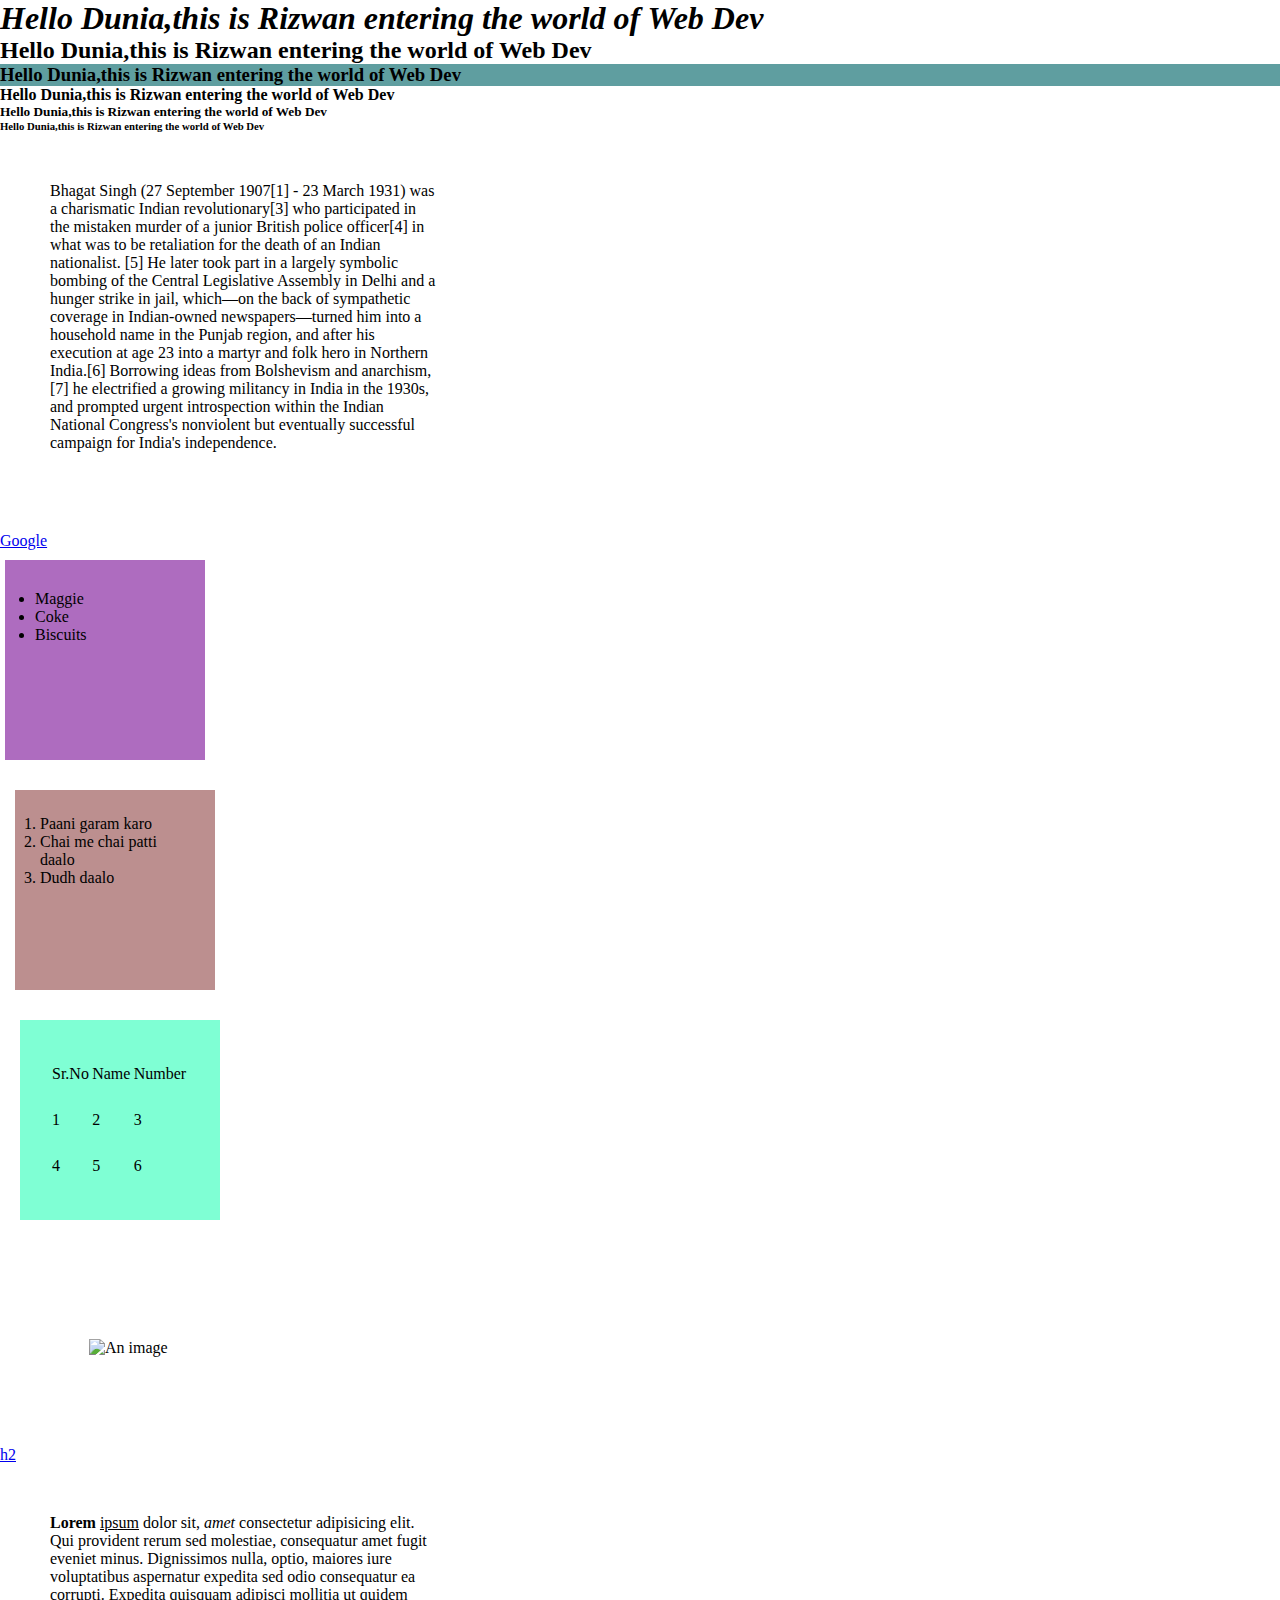
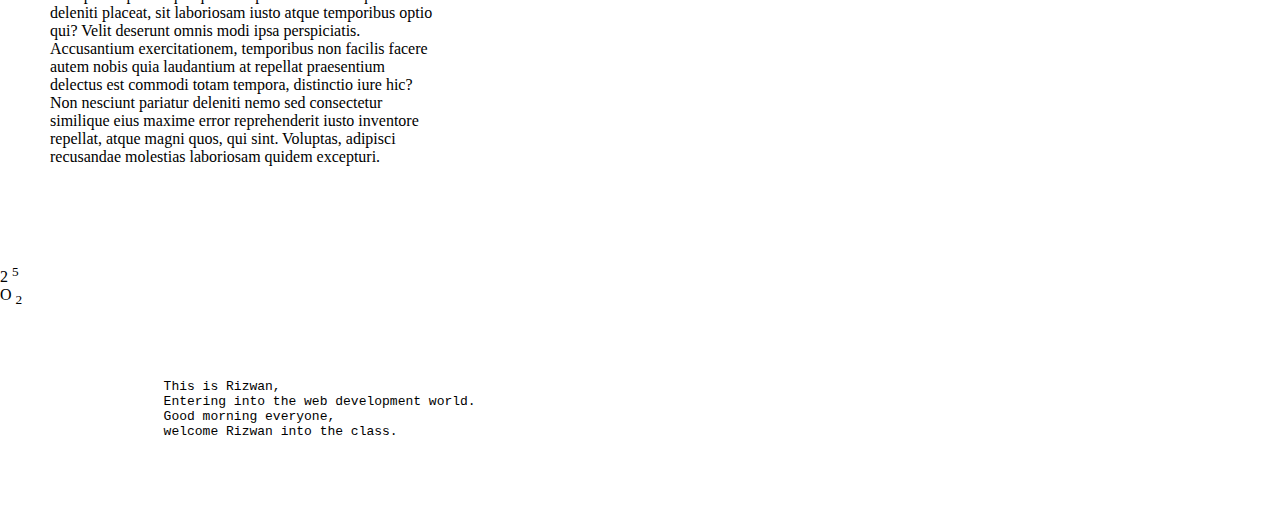
==== index.html @ 2dc0a709 "first commit" ====
<!DOCTYPE html>

<html>

    <head>
        <link rel="stylesheet" href="style.css">
        <script>src = "./scrip.js"</script>
    </head>

    <body>
       <h1 style="font-style: italic;"> Hello Dunia,this is Rizwan entering the world of Web Dev </h1>
       <h2 id="Heading 2"> Hello Dunia,this is Rizwan entering the world of Web Dev</h2>
       <h3 style="background-color: cadetblue;"> Hello Dunia,this is Rizwan entering the world of Web Dev</h3>
       <h4> Hello Dunia,this is Rizwan entering the world of Web Dev</h4>
       <h5> Hello Dunia,this is Rizwan entering the world of Web Dev</h5>
       <h6> Hello Dunia,this is Rizwan entering the world of Web Dev</h6>

       <p id="p1">  Bhagat Singh (27 September 1907[1] - 23 March 1931) was a charismatic Indian revolutionary[3] who participated in the 
            mistaken murder of a junior British police officer[4] in what was to be retaliation for the death of an Indian nationalist. 
            [5] He later took part in a largely symbolic bombing of the Central Legislative Assembly in Delhi and a hunger strike in jail,
            which—on the back of sympathetic coverage in Indian-owned newspapers—turned him into a household name in the Punjab region, and
            after his execution at age 23 into a martyr and folk hero in Northern India.[6] Borrowing ideas from Bolshevism and anarchism,
            [7] he electrified a growing militancy in India in the 1930s, and prompted urgent introspection within the Indian National 
            Congress's nonviolent but eventually successful campaign for India's independence.
        </p>

       <a href="https://www.google.com/">Google</a>

       <ul id="c">
        <li>Maggie</li>
        <li>Coke</li>
        <li>Biscuits</li>
       </ul>

       <ol id="a">
        <li>Paani garam karo</li>
        <li>Chai me chai patti daalo</li>
        <li>Dudh daalo</li>
       </ol>

       <table id="b">
        <tr>
            <td>Sr.No</td>
            <td>Name</td>
            <td>Number</td>
        </tr>
        <tr>
            <td>1</td>
            <td>2</td>
            <td>3</td>
        </tr>
        <tr>
            <td>4</td>
            <td>5</td>
            <td>6</td>
        </tr>
       </table>

       <img id="d" src="https://images.unsplash.com/photo-1692838952665-a7a9577fde9e?ixlib=rb-4.0.3&ixid=M3wxMjA3fDB8MHxwaG90by1wYWdlfHx8fGVufDB8fHx8fA%3D%3D&auto=format&fit=crop&w=1974&q=80" 
            alt="An image">
       <br>
       <a href="#Heading 2">h2</a>

       <p id="p3"><strong>Lorem</strong> <u>ipsum</u> dolor sit, <em>amet</em> consectetur adipisicing elit. Qui provident rerum sed molestiae, consequatur amet fugit eveniet minus. Dignissimos nulla, optio, maiores iure voluptatibus aspernatur expedita sed odio consequatur ea corrupti. Expedita quisquam adipisci mollitia ut quidem deleniti placeat, sit laboriosam iusto atque temporibus optio qui? Velit deserunt omnis modi ipsa perspiciatis. Accusantium exercitationem, temporibus non facilis facere autem nobis quia laudantium at repellat praesentium delectus est commodi totam tempora, distinctio iure hic? Non nesciunt pariatur deleniti nemo sed consectetur similique eius maxime error reprehenderit iusto inventore repellat, atque magni quos, qui sint. Voluptas, adipisci recusandae molestias laboriosam quidem excepturi.</p>

       <p id="p2">
            2 <sup>5</sup>
            <br/>
            O <sub>2</sub>
       </p>

       <pre>
            This is Rizwan, 
            Entering into the web development world. 
            Good morning everyone, 
            welcome Rizwan into the class.
       </pre>


    </body>

</html>
---- style.css ----
/* CSS boilerplate */
*{
    margin: 0;
    padding: 0;
    box-sizing: border-box;
}

html,body{
    height:100%;
    width: 100%;
}

/* Giving CSS properties */    

#a{
    height: 200px;
    width: 200px;
    margin: 15px;
    padding: 25px;
    background-color: rosybrown;
}

#b{
    height: 200px;
    width: 200px;
    margin: 30px 20px;
    padding: 30px;
    background-color: aquamarine;
}

#c{
    height: 200px;
    width: 200px;
    margin: 10px 20px 30px 5px;
    padding: 30px;
    background-color: rgb(174, 108, 191);
}

#d{
    height: 200px;
    width: 200px;
    margin: 69px;
    padding: 20px;
}

#p1{
    height: 40%;
    width: 35%;
    margin: 20px;
    padding: 30px;
    /* background-color: brown; */
    background-image: url(https://images.unsplash.com/photo-1692607146112-a25194375acb?ixlib=rb-4.0.3&ixid=M3wxMjA3fDB8MHxwaG90by1wYWdlfHx8fGVufDB8fHx8fA%3D%3D&auto=format&fit=crop&w=1887&q=80);
    background-size: cover;
    background-position: center;
}

#p3{
    height: 40%;
    width: 35%;
    margin: 20px;
    padding: 30px;
    /* background-color: brown; */
    background-image: url(https://images.unsplash.com/photo-1692607146112-a25194375acb?ixlib=rb-4.0.3&ixid=M3wxMjA3fDB8MHxwaG90by1wYWdlfHx8fGVufDB8fHx8fA%3D%3D&auto=format&fit=crop&w=1887&q=80);
    background-size: cover;
    background-position: bottom;
}

pre{
    height: 20%;
    width: 50%;
    /* background-color: rgb(22, 72, 72); */
    background-image: url(https://images.unsplash.com/photo-1692607146112-a25194375acb?ixlib=rb-4.0.3&ixid=M3wxMjA3fDB8MHxwaG90by1wYWdlfHx8fGVufDB8fHx8fA%3D%3D&auto=format&fit=crop&w=1887&q=80);
    background-size: cover;
    background-position: center;
    margin: 30px;
    padding: 40px;
}
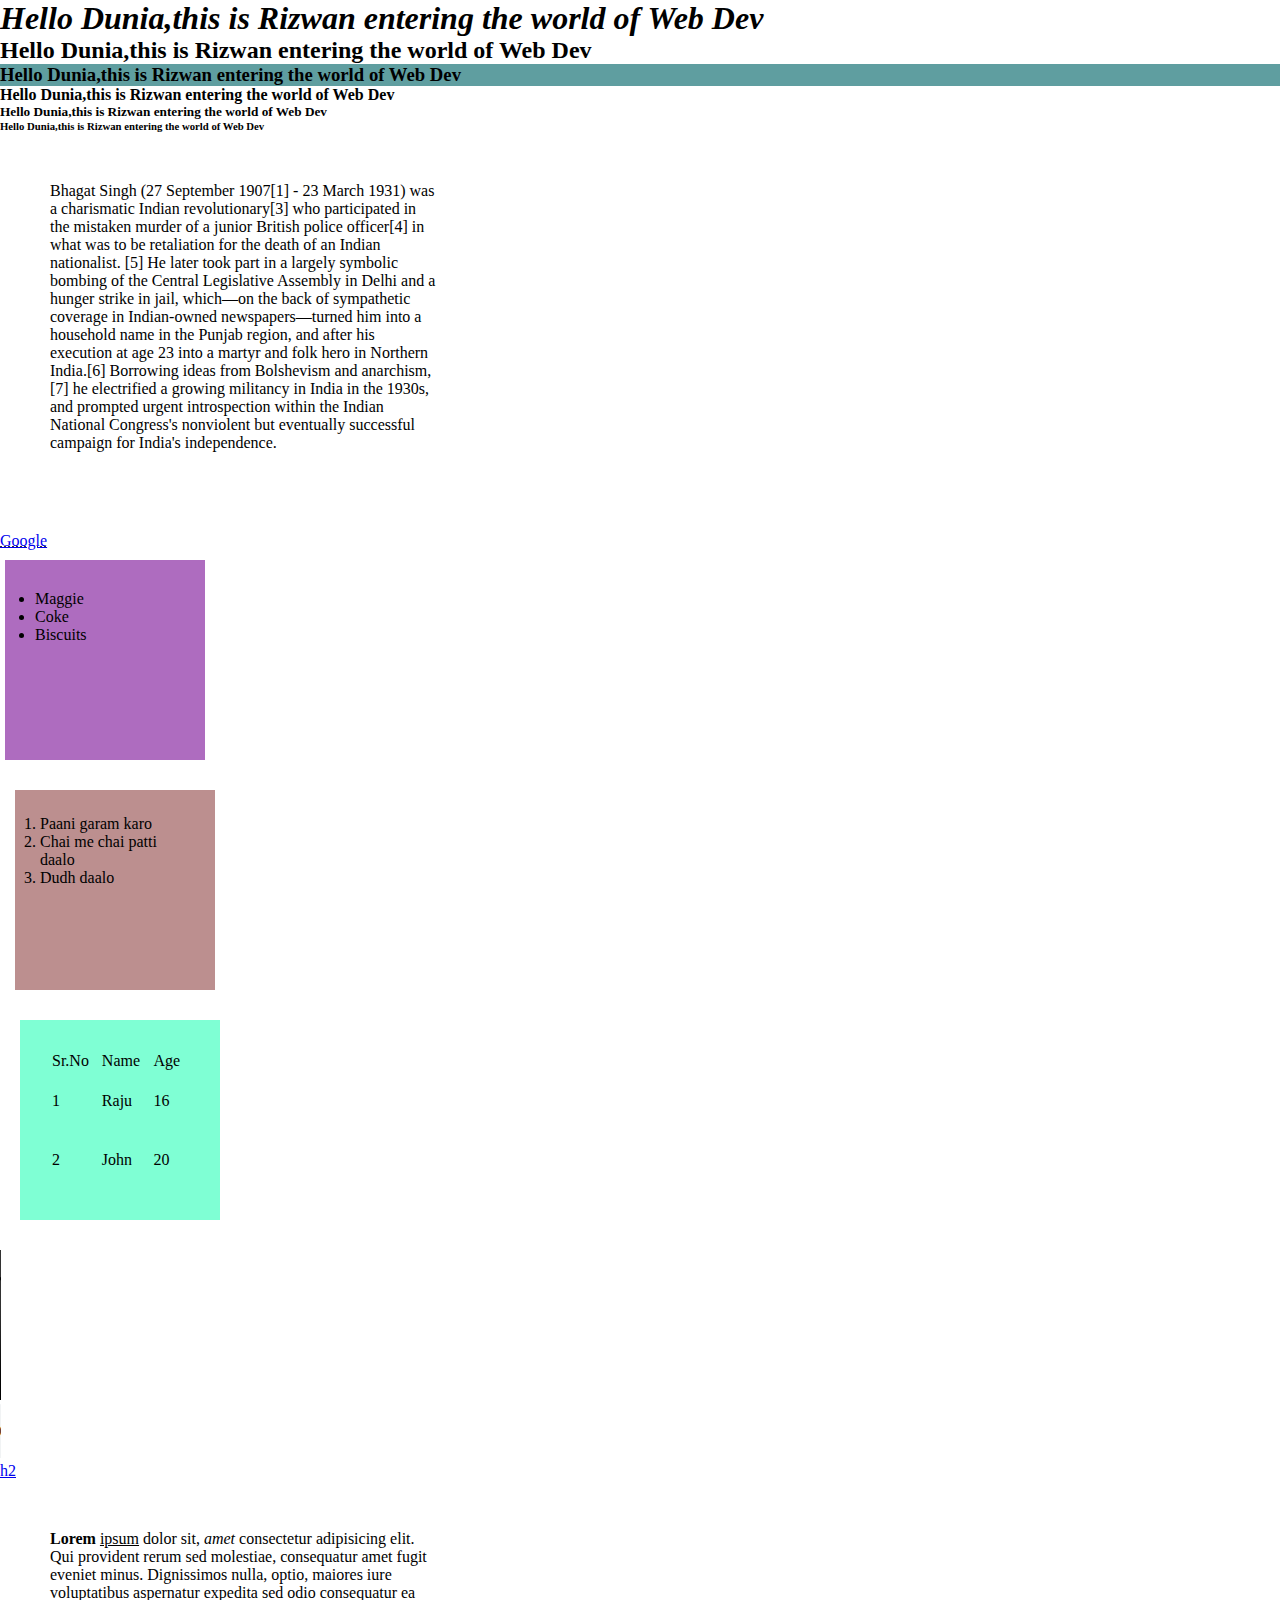
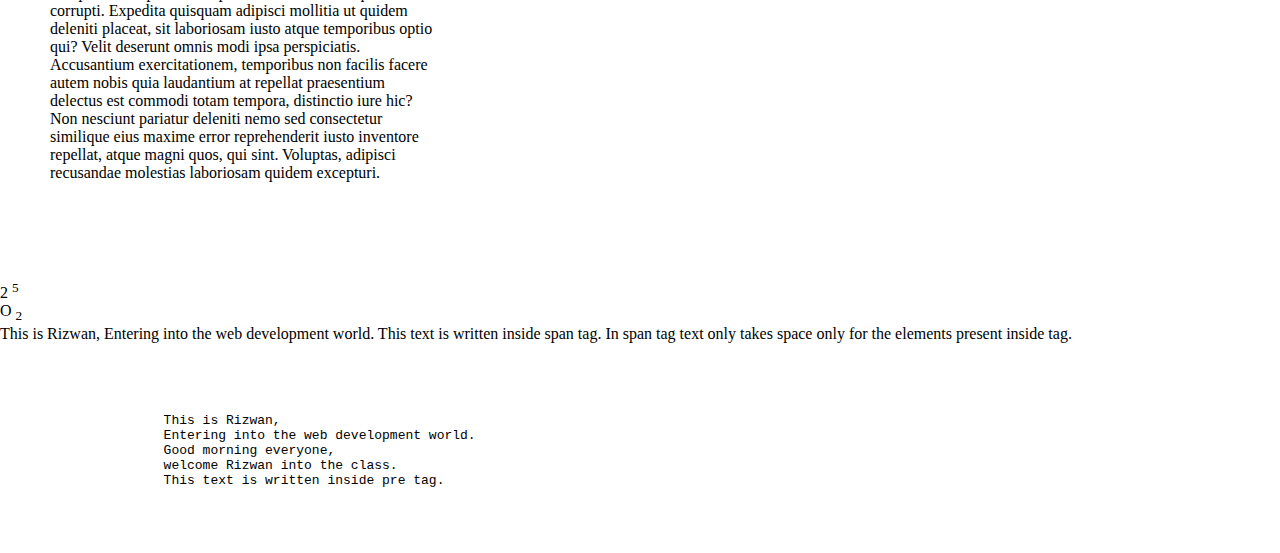
==== commit 96d6429b: "index file updated" ====
--- a/index.html
+++ b/index.html
@@ -24,7 +24,7 @@
             Congress's nonviolent but eventually successful campaign for India's independence.
         </p>
 
-       <a href="https://www.google.com/">Google</a>
+       <abbr title="Hey,click here to redirect to Google"><a href="https://www.google.com/" target="_blank">Google</a></abbr>
 
        <ul id="c">
         <li>Maggie</li>
@@ -39,25 +39,34 @@
        </ol>
 
        <table id="b">
-        <tr>
-            <td>Sr.No</td>
-            <td>Name</td>
-            <td>Number</td>
-        </tr>
-        <tr>
-            <td>1</td>
-            <td>2</td>
-            <td>3</td>
-        </tr>
-        <tr>
-            <td>4</td>
-            <td>5</td>
-            <td>6</td>
-        </tr>
+        <thead>
+            <!-- This is the heading of columns  -->
+            <tr>
+                <td>Sr.No</td>
+                <td>Name</td>
+                <td>Age</td>
+            </tr>
+        </thead>
+
+        <tbody>
+            <!-- This is the data entery inside the table -->
+            <tr>
+                <td>1</td>
+                <td>Raju</td>
+                <td>16</td>
+            </tr>
+            <tr>
+                <td>2</td>
+                <td>John</td>
+                <td>20</td>
+            </tr>
+        </tbody>
        </table>
 
-       <img id="d" src="https://images.unsplash.com/photo-1692838952665-a7a9577fde9e?ixlib=rb-4.0.3&ixid=M3wxMjA3fDB8MHxwaG90by1wYWdlfHx8fGVufDB8fHx8fA%3D%3D&auto=format&fit=crop&w=1974&q=80" 
-            alt="An image">
+       <!-- <img id="d" src="https://images.unsplash.com/photo-1692838952665-a7a9577fde9e?ixlib=rb-4.0.3&ixid=M3wxMjA3fDB8MHxwaG90by1wYWdlfHx8fGVufDB8fHx8fA%3D%3D&auto=format&fit=crop&w=1974&q=80" 
+            alt="An image"> -->
+            <video src="/video.mp4" controls muted width="400px" ></video> <br>
+            <audio src="/audio.mp4" controls autoplay muted ></audio>
        <br>
        <a href="#Heading 2">h2</a>
 
@@ -69,11 +78,18 @@
             O <sub>2</sub>
        </p>
 
+       <span>
+        This is Rizwan, 
+        Entering into the web development world.
+        This text is written inside span tag.
+        In span tag text only takes space only for the elements present inside tag.
+       </span>
        <pre>
             This is Rizwan, 
             Entering into the web development world. 
             Good morning everyone, 
             welcome Rizwan into the class.
+            This text is written inside pre tag.
        </pre>
 
 
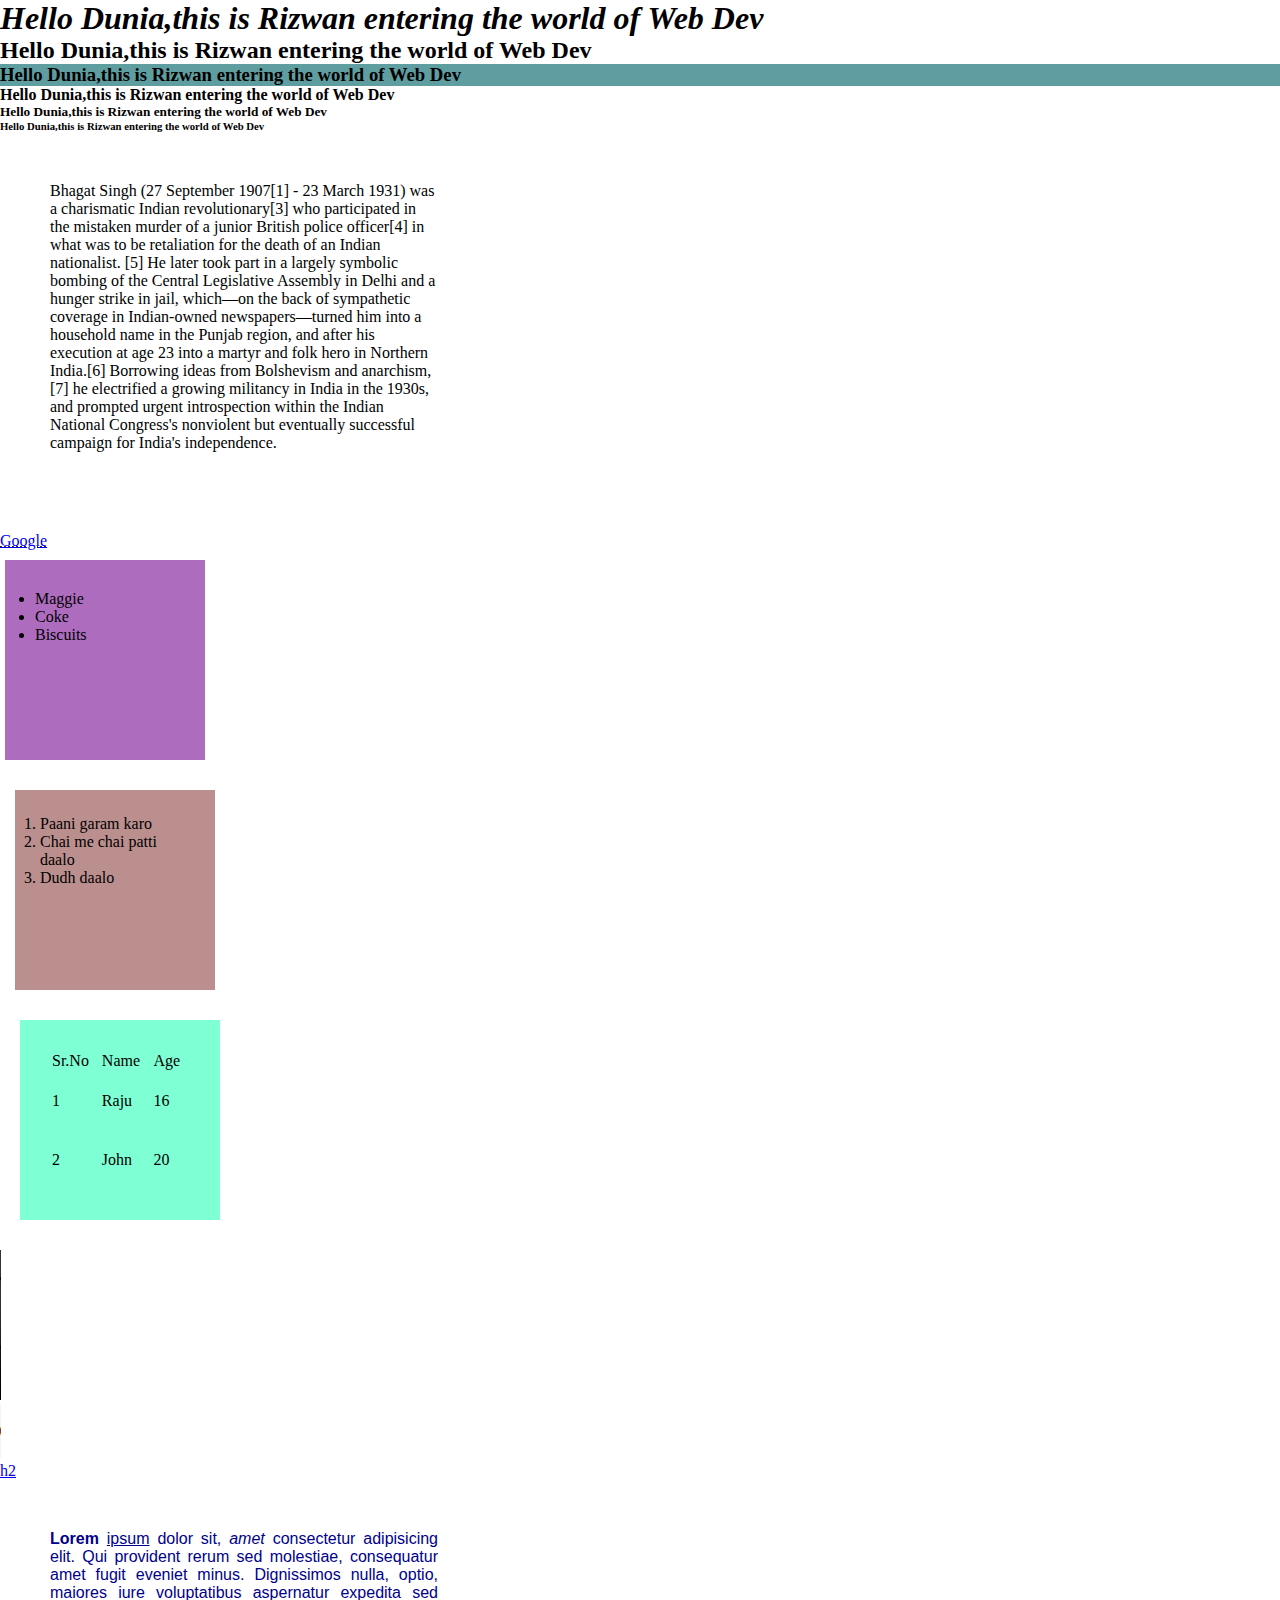
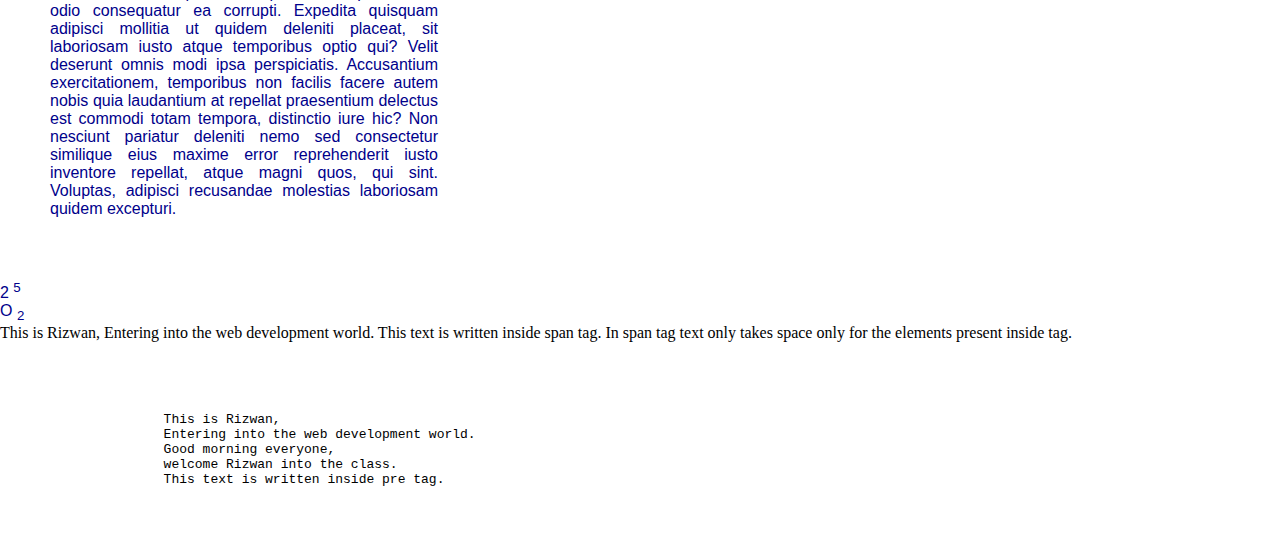
==== commit f4d83c15: "updated" ====
--- a/index.html
+++ b/index.html
@@ -70,9 +70,9 @@
        <br>
        <a href="#Heading 2">h2</a>
 
-       <p id="p3"><strong>Lorem</strong> <u>ipsum</u> dolor sit, <em>amet</em> consectetur adipisicing elit. Qui provident rerum sed molestiae, consequatur amet fugit eveniet minus. Dignissimos nulla, optio, maiores iure voluptatibus aspernatur expedita sed odio consequatur ea corrupti. Expedita quisquam adipisci mollitia ut quidem deleniti placeat, sit laboriosam iusto atque temporibus optio qui? Velit deserunt omnis modi ipsa perspiciatis. Accusantium exercitationem, temporibus non facilis facere autem nobis quia laudantium at repellat praesentium delectus est commodi totam tempora, distinctio iure hic? Non nesciunt pariatur deleniti nemo sed consectetur similique eius maxime error reprehenderit iusto inventore repellat, atque magni quos, qui sint. Voluptas, adipisci recusandae molestias laboriosam quidem excepturi.</p>
+       <p id="p3" class="para"><strong>Lorem</strong> <u>ipsum</u> dolor sit, <em>amet</em> consectetur adipisicing elit. Qui provident rerum sed molestiae, consequatur amet fugit eveniet minus. Dignissimos nulla, optio, maiores iure voluptatibus aspernatur expedita sed odio consequatur ea corrupti. Expedita quisquam adipisci mollitia ut quidem deleniti placeat, sit laboriosam iusto atque temporibus optio qui? Velit deserunt omnis modi ipsa perspiciatis. Accusantium exercitationem, temporibus non facilis facere autem nobis quia laudantium at repellat praesentium delectus est commodi totam tempora, distinctio iure hic? Non nesciunt pariatur deleniti nemo sed consectetur similique eius maxime error reprehenderit iusto inventore repellat, atque magni quos, qui sint. Voluptas, adipisci recusandae molestias laboriosam quidem excepturi.</p>
 
-       <p id="p2">
+       <p id="p2" class="para">
             2 <sup>5</sup>
             <br/>
             O <sub>2</sub>
--- a/style.css
+++ b/style.css
@@ -65,6 +65,12 @@
     background-position: bottom;
 }
 
+.para{
+    font-family: sans-serif;
+    color: darkblue;
+    text-align: justify;
+}
+    
 pre{
     height: 20%;
     width: 50%;
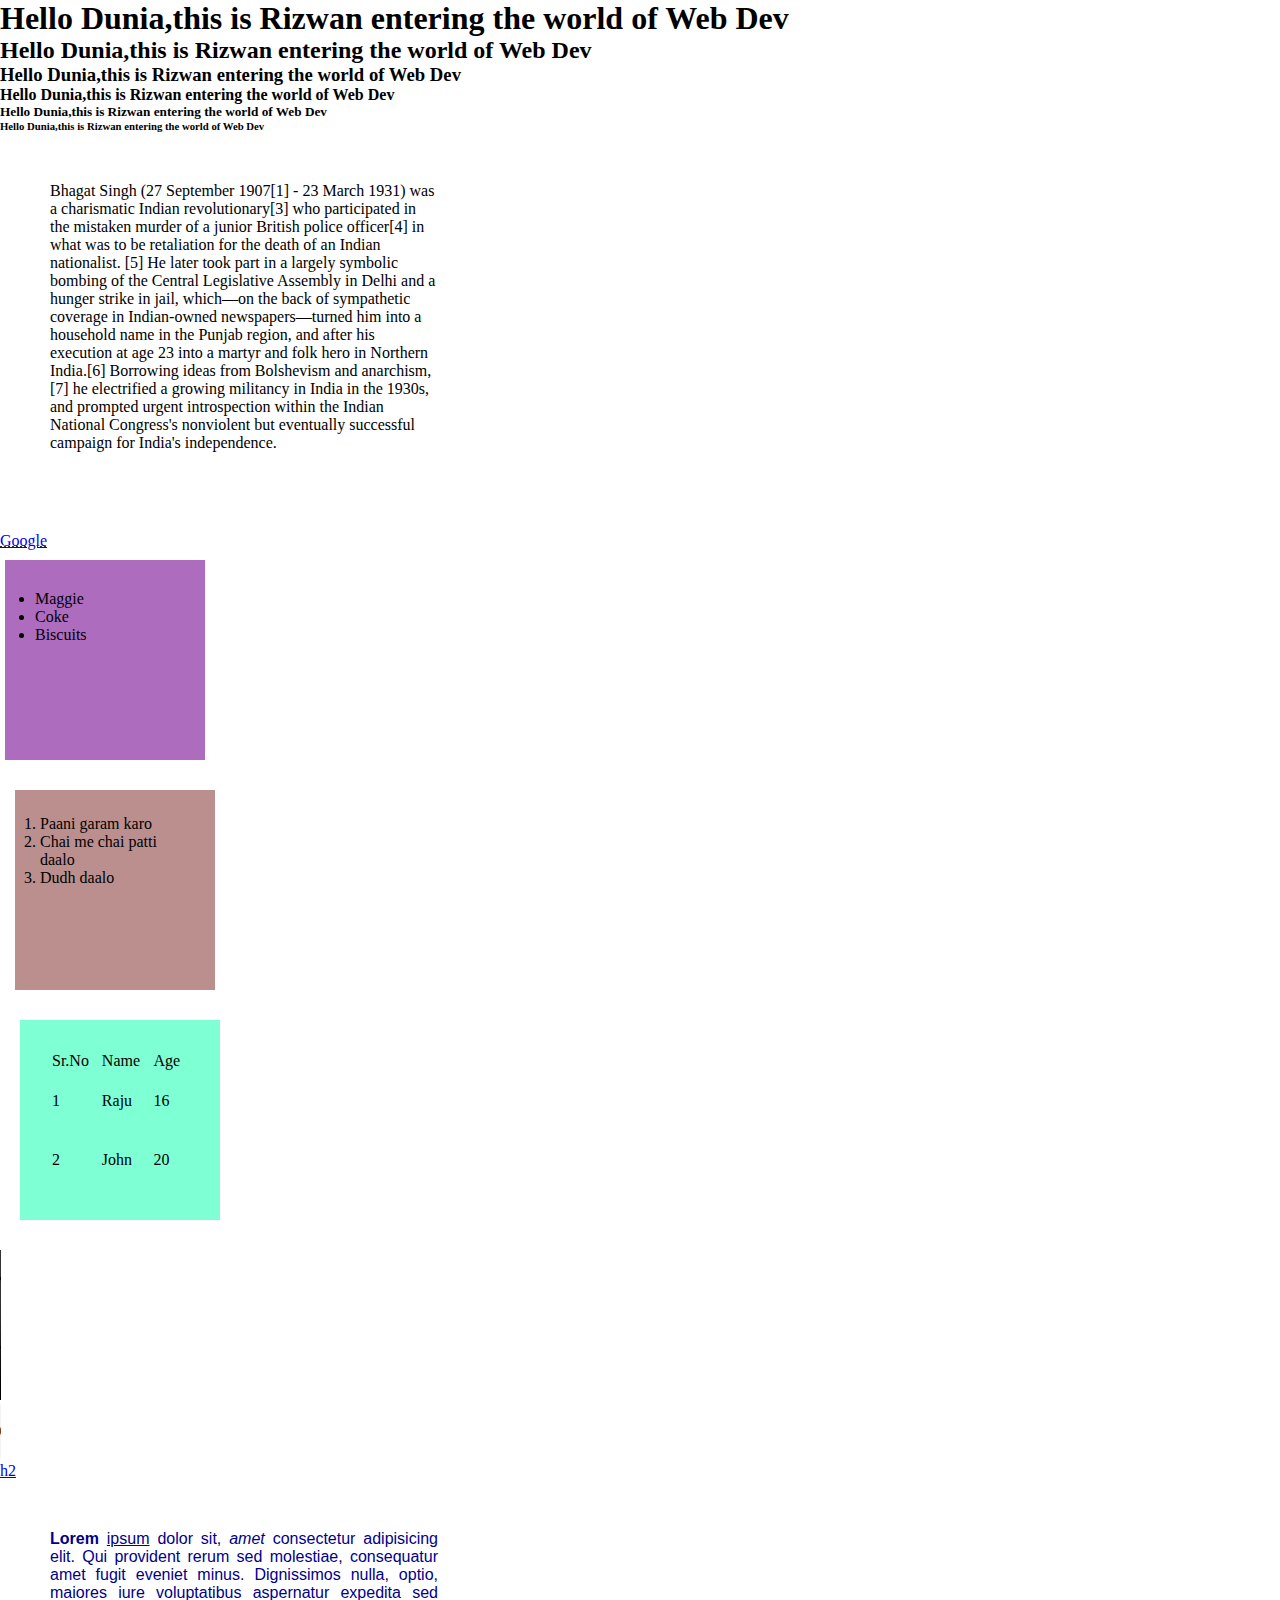
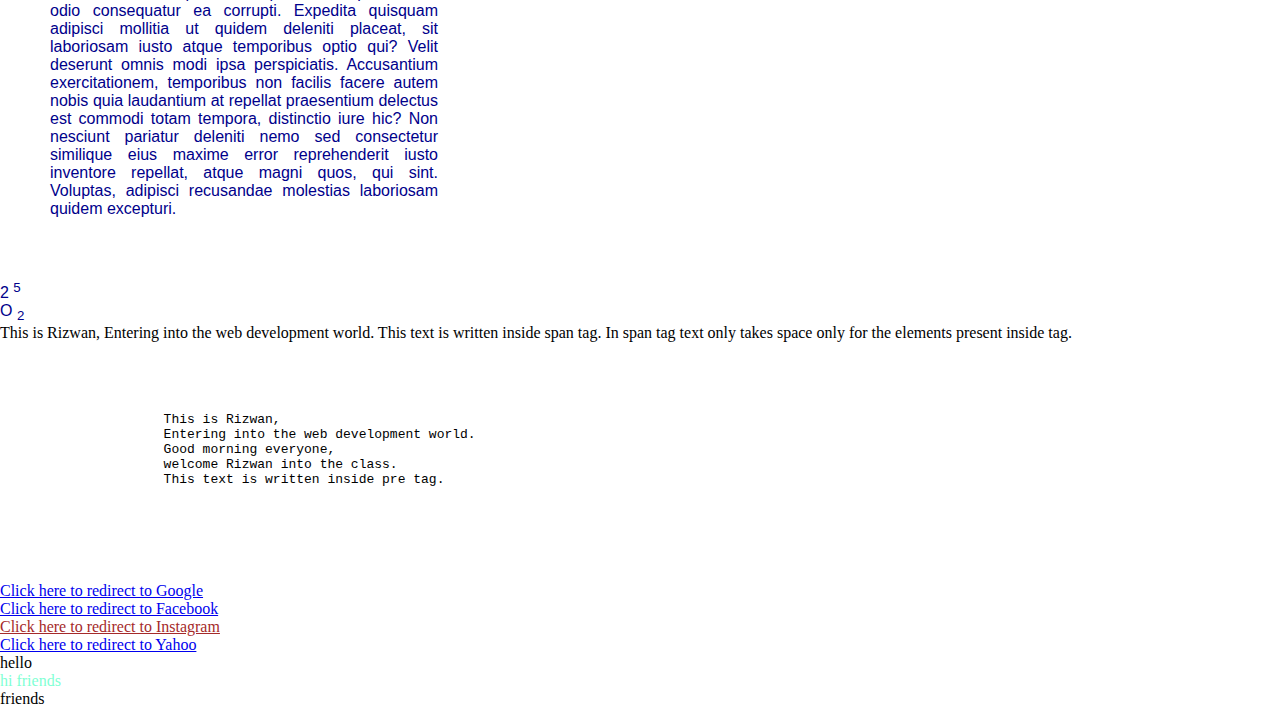
==== commit 98a46d3d: "updated code" ====
--- a/index.html
+++ b/index.html
@@ -8,9 +8,9 @@
     </head>
 
     <body>
-       <h1 style="font-style: italic;"> Hello Dunia,this is Rizwan entering the world of Web Dev </h1>
+       <h1> Hello Dunia,this is Rizwan entering the world of Web Dev </h1>
        <h2 id="Heading 2"> Hello Dunia,this is Rizwan entering the world of Web Dev</h2>
-       <h3 style="background-color: cadetblue;"> Hello Dunia,this is Rizwan entering the world of Web Dev</h3>
+       <h3> Hello Dunia,this is Rizwan entering the world of Web Dev</h3>
        <h4> Hello Dunia,this is Rizwan entering the world of Web Dev</h4>
        <h5> Hello Dunia,this is Rizwan entering the world of Web Dev</h5>
        <h6> Hello Dunia,this is Rizwan entering the world of Web Dev</h6>
@@ -77,13 +77,16 @@
             <br/>
             O <sub>2</sub>
        </p>
-
-       <span>
+       
+       <!-- all the words will be shown in a continuous way -->
+       <span id="f1">
         This is Rizwan, 
         Entering into the web development world.
         This text is written inside span tag.
         In span tag text only takes space only for the elements present inside tag.
        </span>
+
+       <!-- in pre tag text is shown as we write here -->
        <pre>
             This is Rizwan, 
             Entering into the web development world. 
@@ -91,7 +94,13 @@
             welcome Rizwan into the class.
             This text is written inside pre tag.
        </pre>
+       
+       <a href="Google">Click here to redirect to Google</a><br>
+       <a href="Facebook">Click here to redirect to Facebook</a><br>
+       <a href="Instagram">Click here to redirect to Instagram</a><br>
+       <a href="Yahoo">Click here to redirect to Yahoo</a><br>
 
+       <span>hello <div> <p>hi friends</p> </div> friends</span>
 
     </body>
 
--- a/style.css
+++ b/style.css
@@ -5,13 +5,16 @@
     box-sizing: border-box;
 }
 
+/* Giving CSS properties */
+
+/* using multiple tags can be selected using comma(,) */
 html,body{
     height:100%;
     width: 100%;
 }
+    
 
-/* Giving CSS properties */    
-
+/* using id selector */
 #a{
     height: 200px;
     width: 200px;
@@ -65,12 +68,14 @@
     background-position: bottom;
 }
 
+/* using class selector*/
 .para{
     font-family: sans-serif;
     color: darkblue;
     text-align: justify;
 }
-    
+
+/* using tag selector */
 pre{
     height: 20%;
     width: 50%;
@@ -80,4 +85,23 @@
     background-position: center;
     margin: 30px;
     padding: 40px;
-}+}
+
+/* using attribute selector */
+a[href="Instagram"]{
+    color: brown;
+}
+
+/* using child combinator/selector: it changes properties of only direct 
+childs example: <span> hello <div><p>hi hello</p></div> </span> here div tag is direct child 
+and p tag is child of div tag hence div tag will inherit span tags properties while p tag will not inherit
+while in decendant combinator p tag will inherit all of span tags properties */
+span > p{
+    color: blueviolet;
+}
+
+/* using decendant combinator */
+
+span p {
+    color: aquamarine;
+}
